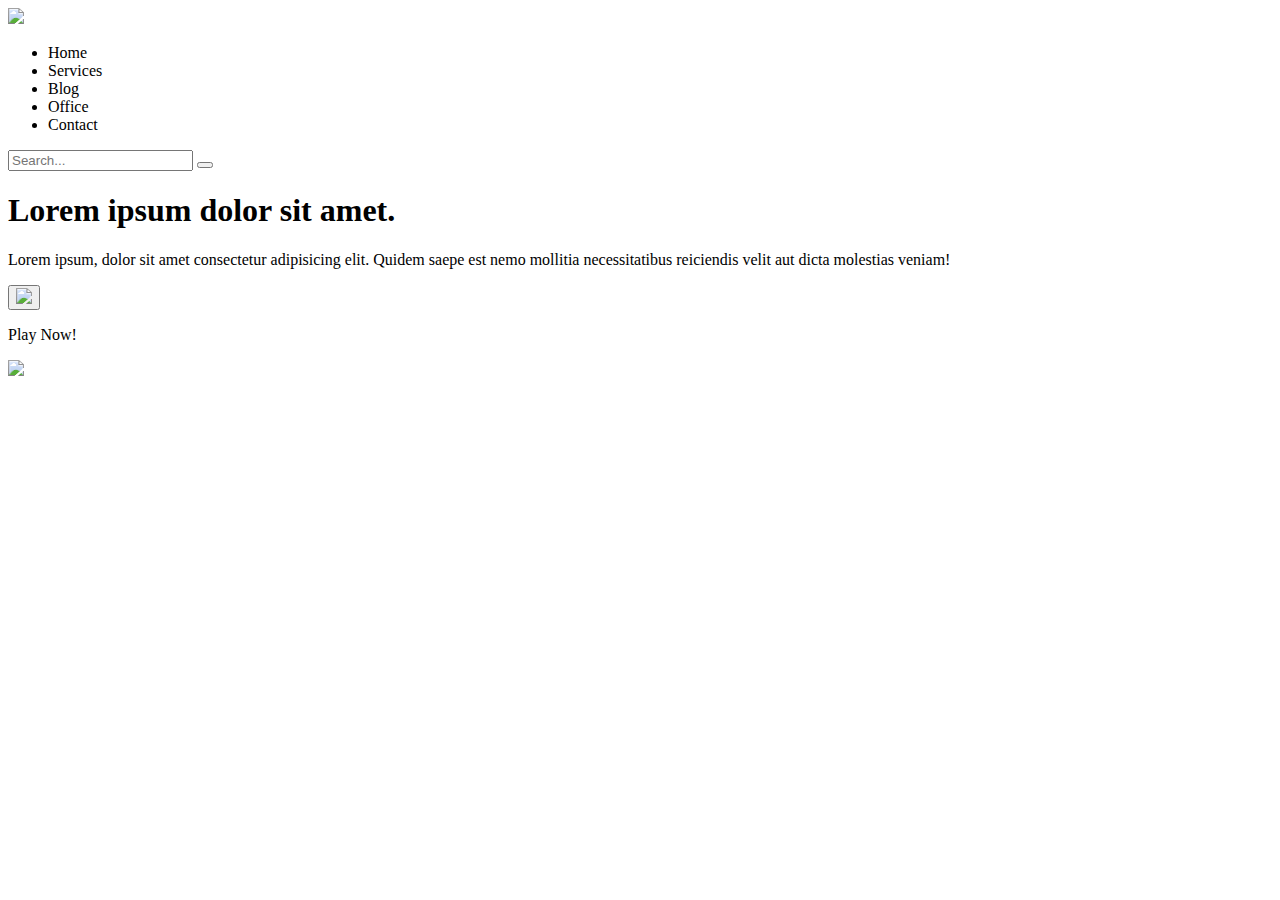
==== index.html @ 2bcac87c "add line" ====
<!DOCTYPE html>
<html lang="en">

<head>

    <meta charset="UTF-8">
    <meta http-equiv="X-UA-Compatible" content="IE=edge">
    <meta name="viewport" content="width=device-width, initial-scale=1.0">

    <!-- Google Font -->
    <link rel="preconnect" href="https://fonts.googleapis.com">
    <link rel="preconnect" href="https://fonts.gstatic.com" crossorigin>
    <link
        href="https://fonts.googleapis.com/css2?family=Barlow:ital,wght@1,500&family=Square+Peg&family=Yanone+Kaffeesatz&display=swap"
        rel="stylesheet">

    <!-- Style-index -->
    <link rel="stylesheet" href="./assets/css/style.css">

    <title>Runners</title>
</head>

<body>
    <!-- header -->
    <header class="navbar">
        <!-- Logo -->
        <div class="logo">
            <img src="./assets/images/sportlogo.jpg">
        </div>

        <!-- Menu -->
        <nav class="menu">
            <ul>
                <li>Home</li>
                <li>Services</li>
                <li>Blog</li>
                <li>Office</li>
                <li>Contact</li>
            </ul>
        </nav>

        <!-- Search Box -->
        <div class="search">
            <div class="search-box">
                <input type="text" placeholder="Search...">
                <button type="submit"><i class="fa-solid fa-magnifying-glass blue-icon"></i></button>
            </div>
        </div>
    </header>

    <!-- content section-->
    <section>
        <!-- left-items -->
        <div class="text">
            <h1>Lorem ipsum dolor sit amet.</h1>
            <p>Lorem ipsum, dolor sit amet consectetur adipisicing elit. Quidem saepe est nemo mollitia necessitatibus
                reiciendis velit aut dicta molestias veniam!</p>
            <div class="button-items">
                <div class="play-button">
                    <button type="submit"><img src="./assets/images/play-button.png"></button>
                    <p>Play Now!</p>
                </div>
            </div>
        </div>

        <!-- right-items -->
        <img src="./assets/images/runners.jpg" class="right-img">
    </section>



    <!-- FONT AWESOME-->
    <script src="https://kit.fontawesome.com/8585262242.js" crossorigin="anonymous"></script>
</body>
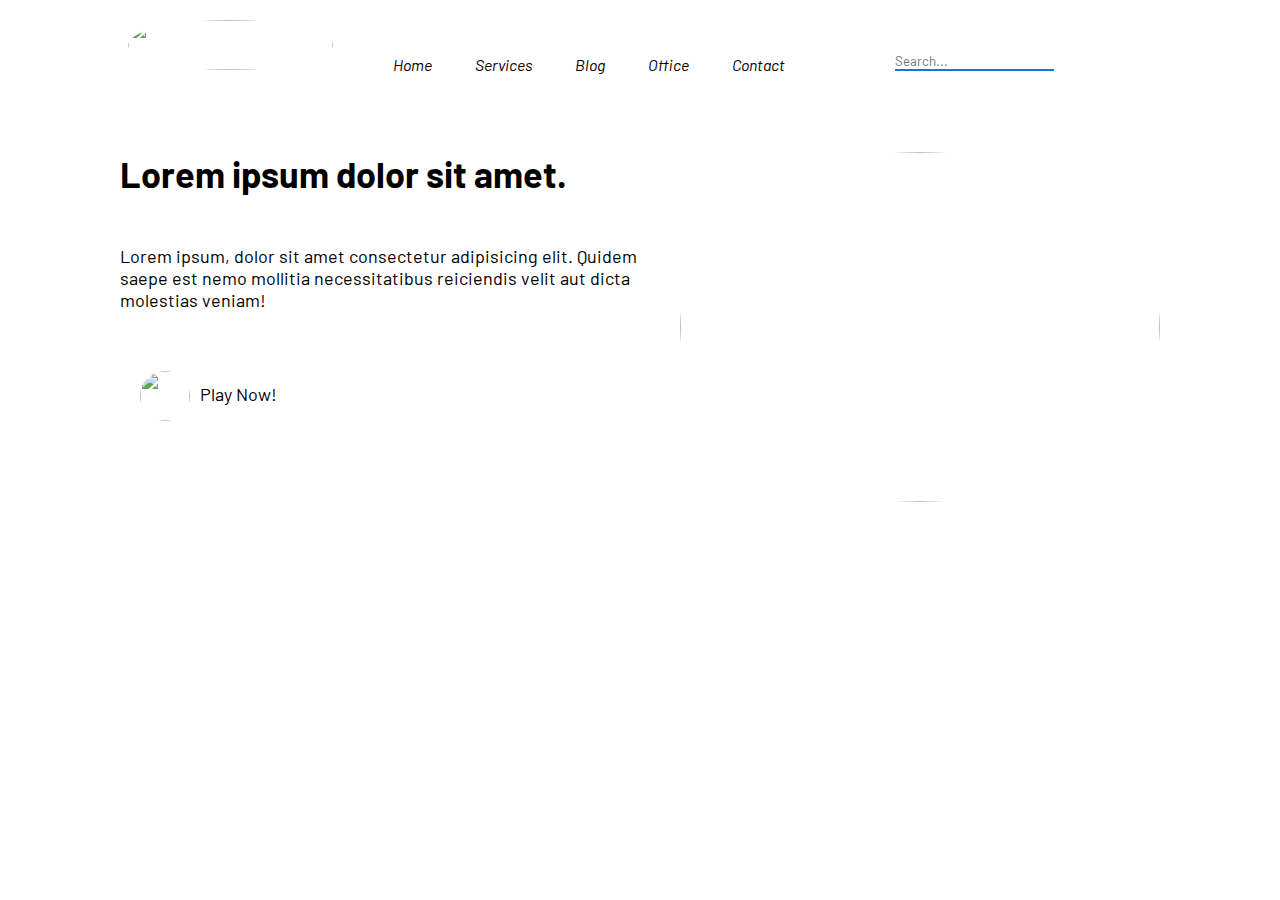
==== commit 0872b8bd: "add office page & modifie links in home page,Blog, services,office and contact-us page" ====
--- a/index.html
+++ b/index.html
@@ -31,11 +31,11 @@
         <!-- Menu -->
         <nav class="menu">
             <ul>
-                <li>Home</li>
-                <li>Services</li>
-                <li>Blog</li>
-                <li>Office</li>
-                <li>Contact</li>
+                <li><a href="./index.html"></a>Home</li>
+                <li><a href="./views/services.html">Services</a></li>
+                <li><a href="./views/blog.html">Blog</a></li>
+                <li><a href="./views/office.html">Office</a></li>
+                <li><a href="./views/contact-us.html">Contact</a></li>
             </ul>
         </nav>
 
--- a/assets/css/style.css
+++ b/assets/css/style.css
@@ -0,0 +1,121 @@
+* {
+    margin: 0px;
+    padding: 0px;
+    font-family: 'Barlow', sans-serif;
+}
+
+.navbar {
+    height: 100px;
+    width: 80%;
+    margin: 20px auto;
+}
+
+.logo {
+    height: 100%;
+    width: 20%;
+    float: left;
+}
+
+.logo img {
+    width: 100%;
+}
+
+.menu {
+    height: 100%;
+    width: 50%;
+    float: left;
+}
+
+.menu ul{
+    text-align: center;
+}
+
+.menu ul li {
+    display: inline-block;
+    margin: 30px 20px;
+    padding-top: 5px;
+    font-size: medium;
+    font-style: oblique;
+}
+.menu ul li a{
+    color: black;
+    text-decoration: none;
+}
+.menu ul li:hover {
+    cursor: pointer;
+    border-top: 2px solid #1e71d5;
+}
+
+.search{
+    height: 100%;
+    width: 20%;
+    float: left;
+    margin: 30px 0px 0px 50px;
+}
+
+.search input{
+    border: none;
+    background: none;
+}
+
+.search-box{
+    border-bottom: 2px solid #1e71d5;
+    width: fit-content;
+}
+.blue-icon{
+    color: #1e71d5;
+}
+.search-box button{
+    background: none;
+    border: none;
+    cursor: pointer;
+}
+.blue-icon:hover{
+    color: #68b0f3;
+}
+section{
+    display: inline-flex;
+    margin:  2px 120px;
+    float: left;
+}
+.text{
+    font-family: 'Barlow', sans-serif;
+    font-size: large;
+}
+.text h1{
+    margin: 0px 0px 50PX 0PX;
+}
+.button-items {
+    display: inline;
+    margin: 40px 10px ;
+}
+
+.button-items{
+    display: inline-flex;
+    margin:  60px 20px;
+    float: left;
+}
+.button-items p{
+    display:inline-flex;
+    float: left;
+    margin: 12PX 0PX 0PX 10PX;
+}
+.play-button button,img{
+    width: 50PX;
+    height: 50PX;
+    border-radius: 50%;
+    cursor: pointer;
+    float: left;
+}
+.play-button button{
+    border: none;
+    background:none;
+}
+.play-button button:hover{
+    box-shadow: 0px 0px 10px 10px  #418bf9;
+}
+.right-img{
+        width:480px;
+        height: 350px;
+
+} 